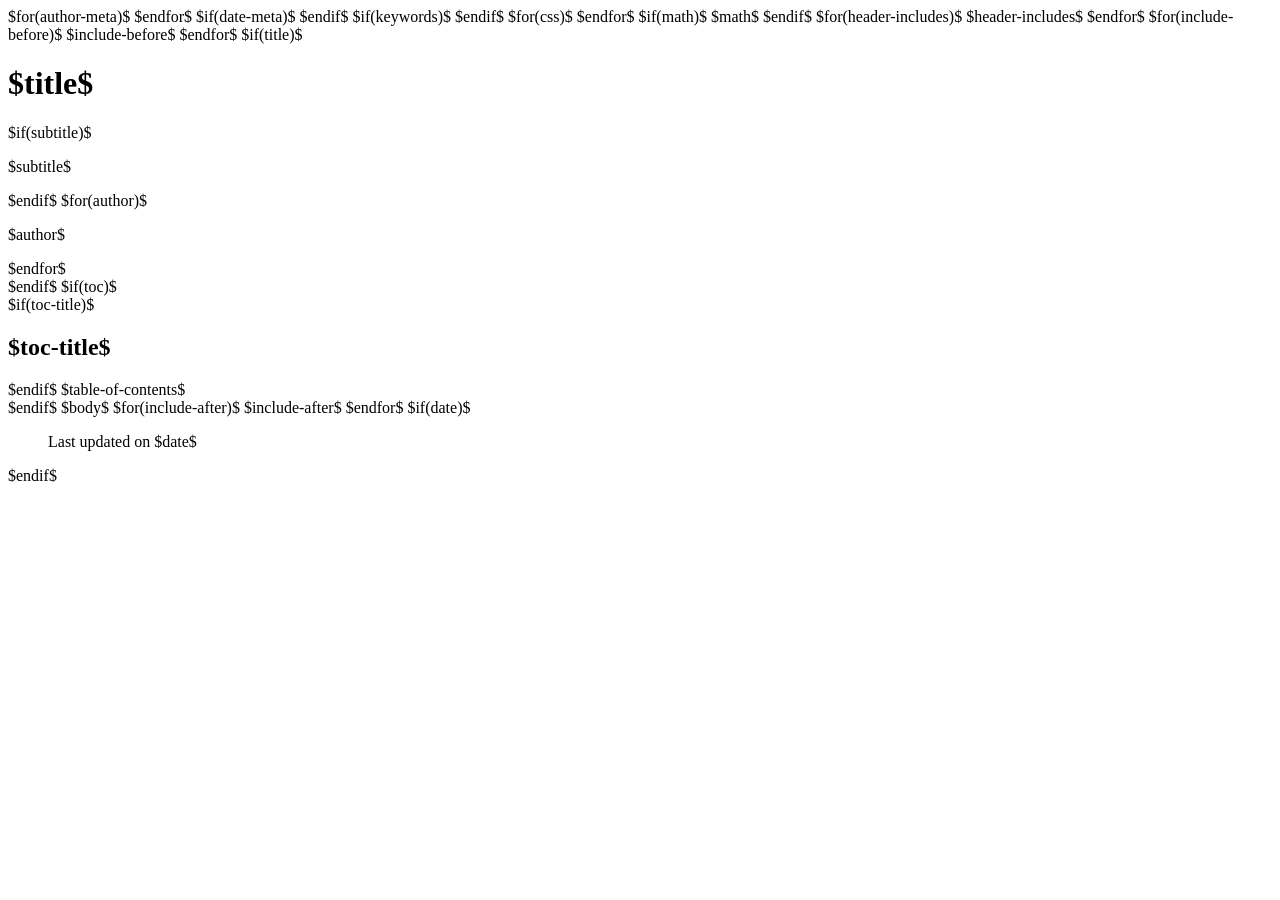
==== style/template.html @ 6be84d68 "Add custom html template for pandoc The new html template adds the current date on the footer" ====
<!DOCTYPE html>
<html xmlns="http://www.w3.org/1999/xhtml" lang="$lang$" xml:lang="$lang$"$if(dir)$ dir="$dir$"$endif$>
  <head>
    <meta charset="utf-8" />
    <meta name="generator" content="pandoc" />
    <meta name="viewport" content="width=device-width, initial-scale=1.0, user-scalable=yes" />
  $for(author-meta)$
    <meta name="author" content="$author-meta$" />
  $endfor$
  $if(date-meta)$
    <meta name="dcterms.date" content="$date-meta$" />
  $endif$
  $if(keywords)$
    <meta name="keywords" content="$for(keywords)$$keywords$$sep$, $endfor$" />
  $endif$
    <title>$if(title-prefix)$$title-prefix$ – $endif$$pagetitle$</title>
    <style>
      $styles.html()$
    </style>
  $for(css)$
    <link rel="stylesheet" href="$css$" />
  $endfor$
  $if(math)$
    $math$
  $endif$
    <!--[if lt IE 9]>
      <script src="//cdnjs.cloudflare.com/ajax/libs/html5shiv/3.7.3/html5shiv-printshiv.min.js"></script>
    <![endif]-->
  $for(header-includes)$
    $header-includes$
  $endfor$
  </head>

  <body>
    $for(include-before)$
    $include-before$
    $endfor$
    $if(title)$
    <header id="title-block-header">
    <h1 class="title">$title$</h1>
    $if(subtitle)$
    <p class="subtitle">$subtitle$</p>
    $endif$
    $for(author)$
    <p class="author">$author$</p>
    $endfor$
    </header>
    $endif$
    $if(toc)$
    <nav id="$idprefix$TOC" role="doc-toc">
    $if(toc-title)$
    <h2 id="$idprefix$toc-title">$toc-title$</h2>
    $endif$
    $table-of-contents$
    </nav>
    $endif$
    $body$
    $for(include-after)$
    $include-after$
    $endfor$
    $if(date)$
    <blockquote>
    <p class="footer">Last updated on $date$</p>
    </blockquote>
    $endif$
  </body>
</html>
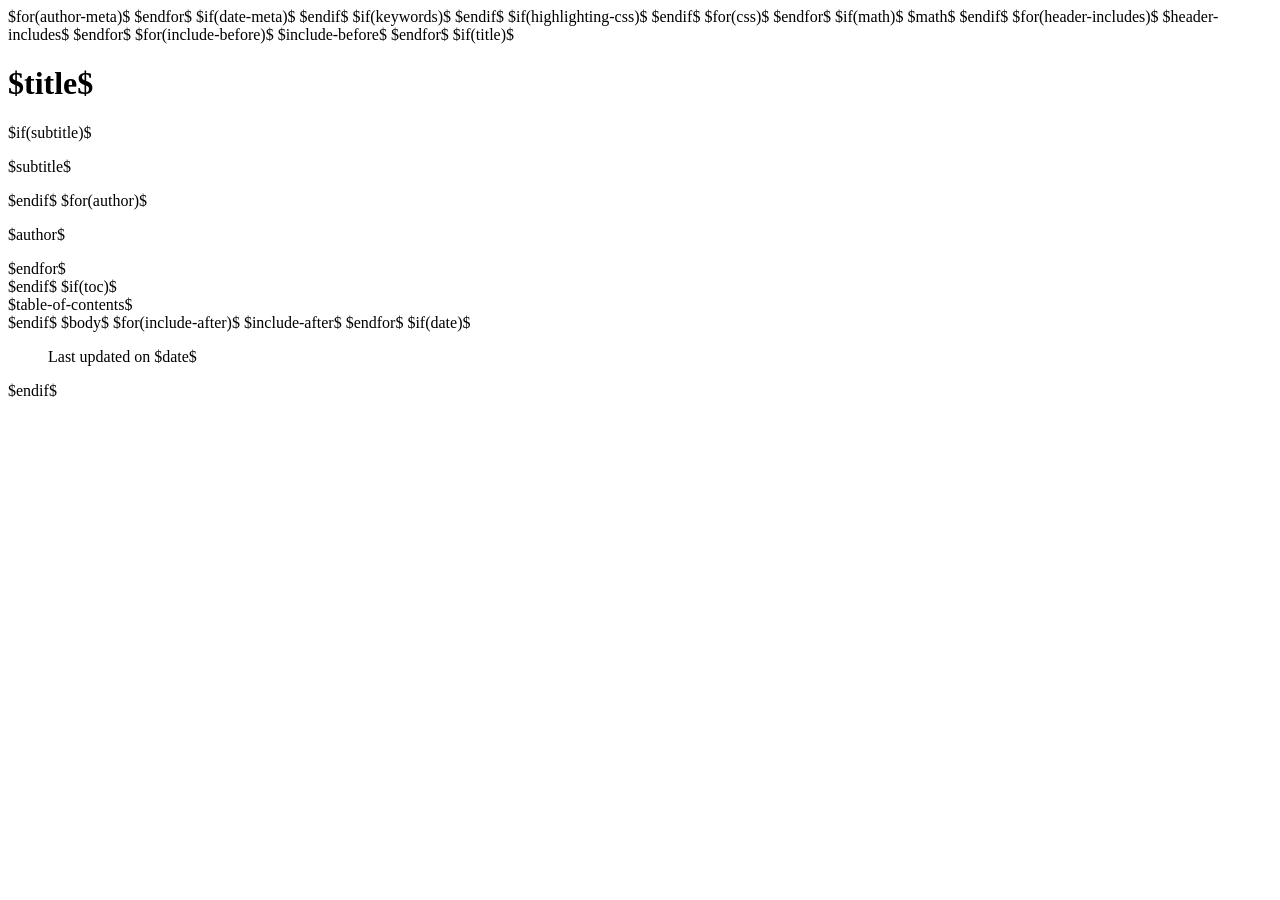
==== commit a6748b4e: "Use old pandoc html template as base Use a default html5 template from an older version pandoc becau" ====
--- a/style/template.html
+++ b/style/template.html
@@ -1,67 +1,74 @@
 <!DOCTYPE html>
 <html xmlns="http://www.w3.org/1999/xhtml" lang="$lang$" xml:lang="$lang$"$if(dir)$ dir="$dir$"$endif$>
-  <head>
-    <meta charset="utf-8" />
-    <meta name="generator" content="pandoc" />
-    <meta name="viewport" content="width=device-width, initial-scale=1.0, user-scalable=yes" />
-  $for(author-meta)$
-    <meta name="author" content="$author-meta$" />
-  $endfor$
-  $if(date-meta)$
-    <meta name="dcterms.date" content="$date-meta$" />
-  $endif$
-  $if(keywords)$
-    <meta name="keywords" content="$for(keywords)$$keywords$$sep$, $endfor$" />
-  $endif$
-    <title>$if(title-prefix)$$title-prefix$ – $endif$$pagetitle$</title>
-    <style>
-      $styles.html()$
-    </style>
-  $for(css)$
-    <link rel="stylesheet" href="$css$" />
-  $endfor$
-  $if(math)$
-    $math$
-  $endif$
-    <!--[if lt IE 9]>
-      <script src="//cdnjs.cloudflare.com/ajax/libs/html5shiv/3.7.3/html5shiv-printshiv.min.js"></script>
-    <![endif]-->
-  $for(header-includes)$
-    $header-includes$
-  $endfor$
-  </head>
-
-  <body>
-    $for(include-before)$
-    $include-before$
-    $endfor$
-    $if(title)$
-    <header id="title-block-header">
-    <h1 class="title">$title$</h1>
-    $if(subtitle)$
-    <p class="subtitle">$subtitle$</p>
-    $endif$
-    $for(author)$
-    <p class="author">$author$</p>
-    $endfor$
-    </header>
-    $endif$
-    $if(toc)$
-    <nav id="$idprefix$TOC" role="doc-toc">
-    $if(toc-title)$
-    <h2 id="$idprefix$toc-title">$toc-title$</h2>
-    $endif$
-    $table-of-contents$
-    </nav>
-    $endif$
-    $body$
-    $for(include-after)$
-    $include-after$
-    $endfor$
+<head>
+  <meta charset="utf-8" />
+  <meta name="generator" content="pandoc" />
+  <meta name="viewport" content="width=device-width, initial-scale=1.0, user-scalable=yes" />
+$for(author-meta)$
+  <meta name="author" content="$author-meta$" />
+$endfor$
+$if(date-meta)$
+  <meta name="dcterms.date" content="$date-meta$" />
+$endif$
+$if(keywords)$
+  <meta name="keywords" content="$for(keywords)$$keywords$$sep$, $endfor$" />
+$endif$
+  <title>$if(title-prefix)$$title-prefix$ – $endif$$pagetitle$</title>
+  <style type="text/css">
+      code{white-space: pre-wrap;}
+      span.smallcaps{font-variant: small-caps;}
+      span.underline{text-decoration: underline;}
+      div.column{display: inline-block; vertical-align: top; width: 50%;}
+$if(quotes)$
+      q { quotes: "“" "”" "‘" "’"; }
+$endif$
+  </style>
+$if(highlighting-css)$
+  <style type="text/css">
+$highlighting-css$
+  </style>
+$endif$
+$for(css)$
+  <link rel="stylesheet" href="$css$" />
+$endfor$
+$if(math)$
+  $math$
+$endif$
+  <!--[if lt IE 9]>
+    <script src="//cdnjs.cloudflare.com/ajax/libs/html5shiv/3.7.3/html5shiv-printshiv.min.js"></script>
+  <![endif]-->
+$for(header-includes)$
+  $header-includes$
+$endfor$
+</head>
+<body>
+$for(include-before)$
+$include-before$
+$endfor$
+$if(title)$
+<header id="title-block-header">
+<h1 class="title">$title$</h1>
+$if(subtitle)$
+<p class="subtitle">$subtitle$</p>
+$endif$
+$for(author)$
+<p class="author">$author$</p>
+$endfor$
+</header>
+$endif$
+$if(toc)$
+<nav id="$idprefix$TOC">
+$table-of-contents$
+</nav>
+$endif$
+$body$
+$for(include-after)$
+$include-after$
+$endfor$
     $if(date)$
     <blockquote>
     <p class="footer">Last updated on $date$</p>
     </blockquote>
     $endif$
-  </body>
+</body>
 </html>
